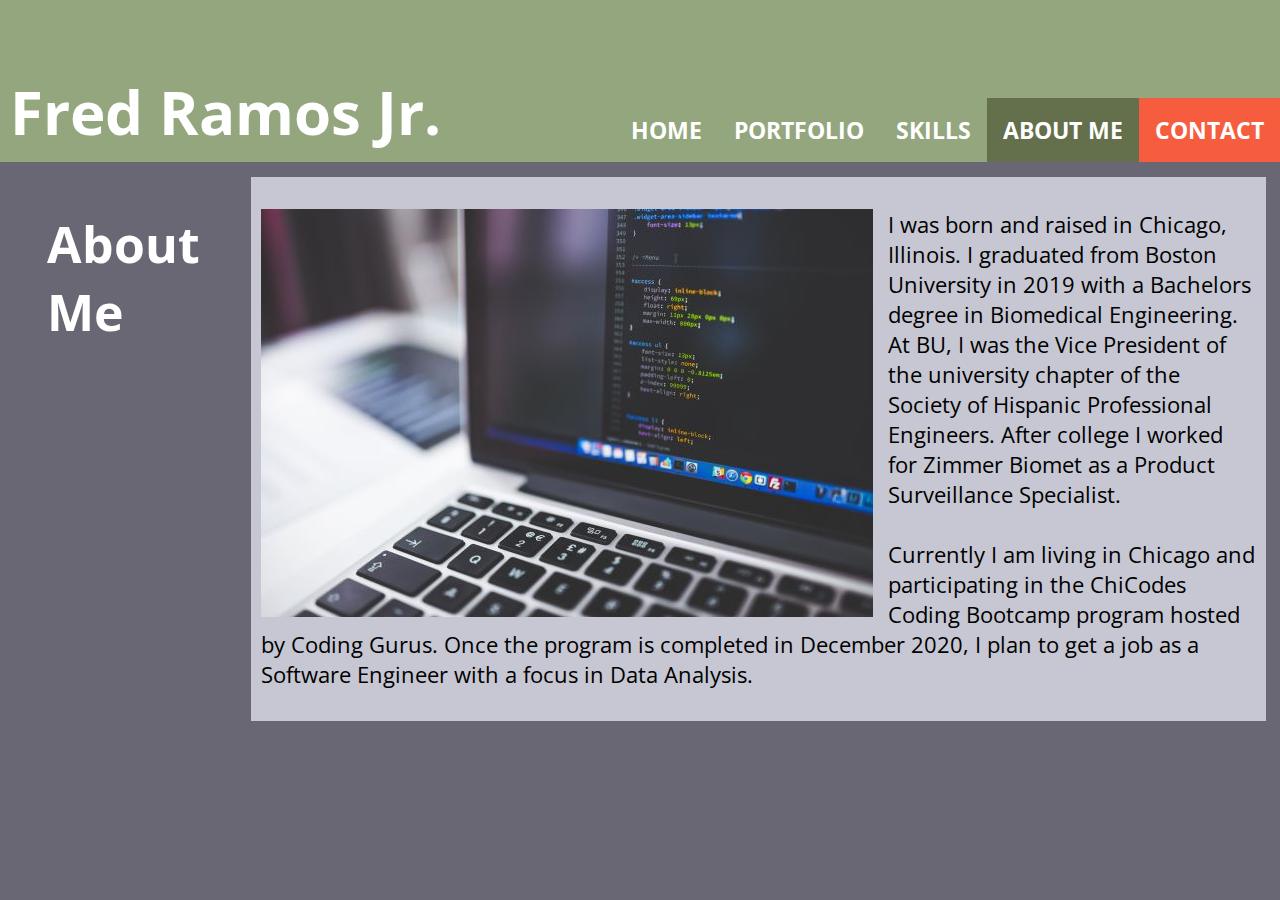
==== about.html @ 742da7ec "Adding addition webpages" ====
<!DOCTYPE html>
<html lang="en-US">
    <head>
        <meta charset="utf-8" />
        <link href='https://fonts.googleapis.com/css?family=Open Sans' rel='stylesheet'/>        
        <link rel="stylesheet" href="mystyle.css">
        <title>Fred Ramos</title>
    </head>
    <body>

        <!--Header start -->
        <header>
            <div id="name-container">
                <h1>Fred Ramos Jr.</h1>
            </div>

            <ul>
                <li><a href="index.html#">HOME</a></li>
                <li><a href="portfolio.html#projects">PORTFOLIO</a></li>
                <li><a href="#skills">SKILLS</a></li>
                <li><a id="current-page" href="index.html#about">ABOUT ME</a></li>
                <li><a href="index.html#contact" id="contact-button">CONTACT</a></li>
            </ul>

        </header>
        <!--Header end--> 
        
        <!--content of webpage-->
        <div class="page-info">
            <div id="about">
                <h1 class="port-hs">About Me</h1>
                <div  class="content-row" id="about">
                    <div class="content-item one-item">
                        <p>
                            <img id="face" src="images/CodingPic2.jpg" alt="Picture of Fred Ramos" />
                            I was born and raised in Chicago, Illinois.  I graduated from Boston University in 2019 with a Bachelors degree in Biomedical Engineering. At BU, I was the Vice President of the university chapter of the Society of Hispanic Professional Engineers.  After college I worked for Zimmer Biomet as a Product Surveillance Specialist.<br /><br />Currently I am living in Chicago and participating in the ChiCodes Coding Bootcamp program hosted by Coding Gurus. Once the program is completed in December 2020, I plan to get a job as a Software Engineer with a focus in Data Analysis.
                        </p>                        
                    </div>
                </div>
            </div>

        </div>
    </body>
</html>
---- mystyle.css ----
/*For whole document*/
html, body {
  margin:0;
  padding:0;
  font-family: 'Open Sans';
  font-size: 22px;
}

body {
    background-color: #696773;

}

h1 {
  color: white;
  font-size: 60px;
}

/*Header Formatting*/
header {
  background-color: #93A67D;
  display: flex;
  justify-content: space-between;
  align-items: flex-end;
  margin-bottom: 7px;
}

#name-container {
  position: relative;
  top: 31px;
  left: 10px;
  color: white;
}

header ul {
  list-style-type: none;
  margin: 0;
  padding: 0;
  overflow: hidden;
  
}

header ul li {
  float: left;
  font-weight: bold;
  font-size: 23px;
}

header ul li a {
  display: block;
  color: white;
  text-align: center;
  padding: 16px;
  text-decoration: none;
}

header ul li a:hover {
  background-color: #646F4B;
}

#current-page {
  background-color: #646F4B;
}

#contact-button {
  background-color: #f55d3e;
}

#contact-button:hover {
  background-color: #aa2409;
}

/*For all of page info*/
.page-info {
  margin-left: 7px;
  margin-right: 7px;
  margin-bottom: 15px;
  margin-top: 8px;
}

/*For each main content block */
.content-row {
  width:100%;
  display: flex;
  justify-content: center;
}

.content-item {  
  width:100%;
  margin:7px;
  padding:10px;
  
}

.multi-items {
  margin-left: 7px;
  width: 100%;

}
.pair-item {

  float: left;
  width: 50%;
  margin: auto;
  margin-right: 7px;
  background-color: #C6C7D2;

  max-width:1500px;

}

.one-item {
  background-color: #C6C7D2;
  max-width: 1380px;

}



.content {
  margin:10px;
  padding:10px;
  background-color: #C6C7D2;

}

/*For Mini About Me seciton*/
#about {
  display: flex;

}

#face {
  float: left;
  margin-right:15px;
}

/*For Projects Section*/
.figures {
  display: grid;
  grid-template-columns: repeat(auto-fit, minmax(200px, .5fr));
}

figure {
  width: 100%;
  margin: 0 auto;
}
a img {
  margin: 0;
}

#projects {
  margin-bottom: 10px;
}

/*For Form*/
textarea {
  width: 445px;
  height: 50px;
  font-size:20px;
  font-family: Arial, Helvetica, sans-serif;
}

legend {
  font-size: 34px;
}
label {
  font-size: 24px;

}
input{
    font-size:20px;
}

div h2 {
  font-size: 34px;
  margin: 0px;
}

div ul {
  font-size: 24px;
  margin-top: 5px;
}

.rowz {
  width:100%;
  display: flex;
  justify-content: center;

  flex-wrap: wrap;

}

.rowz-item {
  margin: 7px 9px 7px 9px;
  padding: 0px 50px 0px 25px;
  background-color: #C6C7D2;
}

/*Porfolio Page*/
#download {
  background-color:#C6C7D2;
  margin: 0 0 0 50px;
  padding: 10px 10px 10px 10px;
}

.port-hs {
  margin: 40px 0 10px 0;
  color: white;
  font-size: 50px;
  margin-left: 40px;
}

#skill-list {
  list-style-type: Square;
  overflow: hidden;
}

#skill-list li {
  float: left;
  margin: 5px 45px 5px 2px;
}
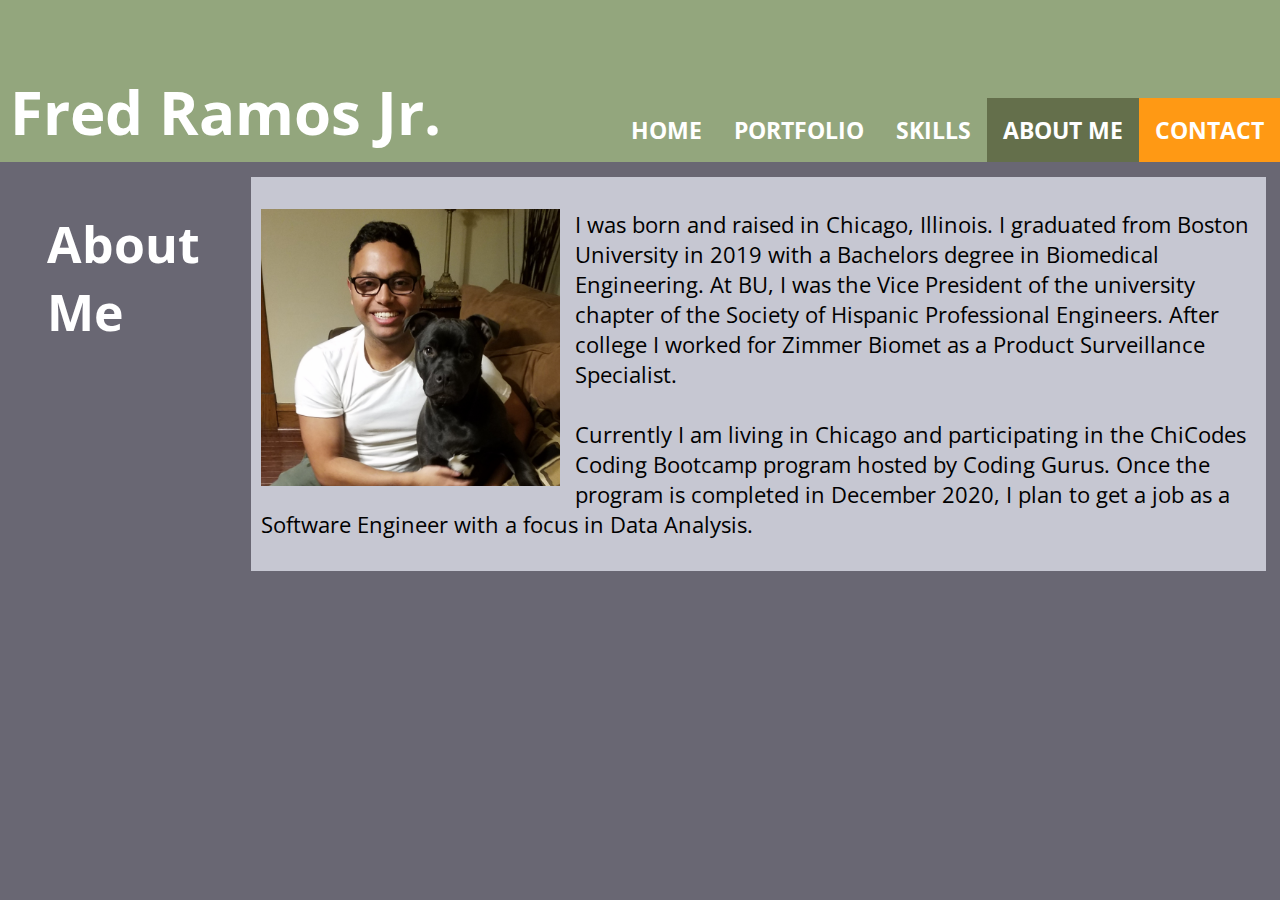
==== commit bf8d19c3: "Adding photos and fixing links" ====
--- a/about.html
+++ b/about.html
@@ -17,7 +17,7 @@
             <ul>
                 <li><a href="index.html#">HOME</a></li>
                 <li><a href="portfolio.html#projects">PORTFOLIO</a></li>
-                <li><a href="#skills">SKILLS</a></li>
+                <li><a href="portfolio.html#skills">SKILLS</a></li>
                 <li><a id="current-page" href="index.html#about">ABOUT ME</a></li>
                 <li><a href="index.html#contact" id="contact-button">CONTACT</a></li>
             </ul>
@@ -32,7 +32,7 @@
                 <div  class="content-row" id="about">
                     <div class="content-item one-item">
                         <p>
-                            <img id="face" src="images/CodingPic2.jpg" alt="Picture of Fred Ramos" />
+                            <img style="width:30%" id="face" src="images/face.jpg" alt="Picture of Fred Ramos" />
                             I was born and raised in Chicago, Illinois.  I graduated from Boston University in 2019 with a Bachelors degree in Biomedical Engineering. At BU, I was the Vice President of the university chapter of the Society of Hispanic Professional Engineers.  After college I worked for Zimmer Biomet as a Product Surveillance Specialist.<br /><br />Currently I am living in Chicago and participating in the ChiCodes Coding Bootcamp program hosted by Coding Gurus. Once the program is completed in December 2020, I plan to get a job as a Software Engineer with a focus in Data Analysis.
                         </p>                        
                     </div>
--- a/mystyle.css
+++ b/mystyle.css
@@ -63,11 +63,11 @@
 }
 
 #contact-button {
-  background-color: #f55d3e;
+  background-color: #FF9914;
 }
 
 #contact-button:hover {
-  background-color: #aa2409;
+  background-color: #a55e01;
 }
 
 /*For all of page info*/
